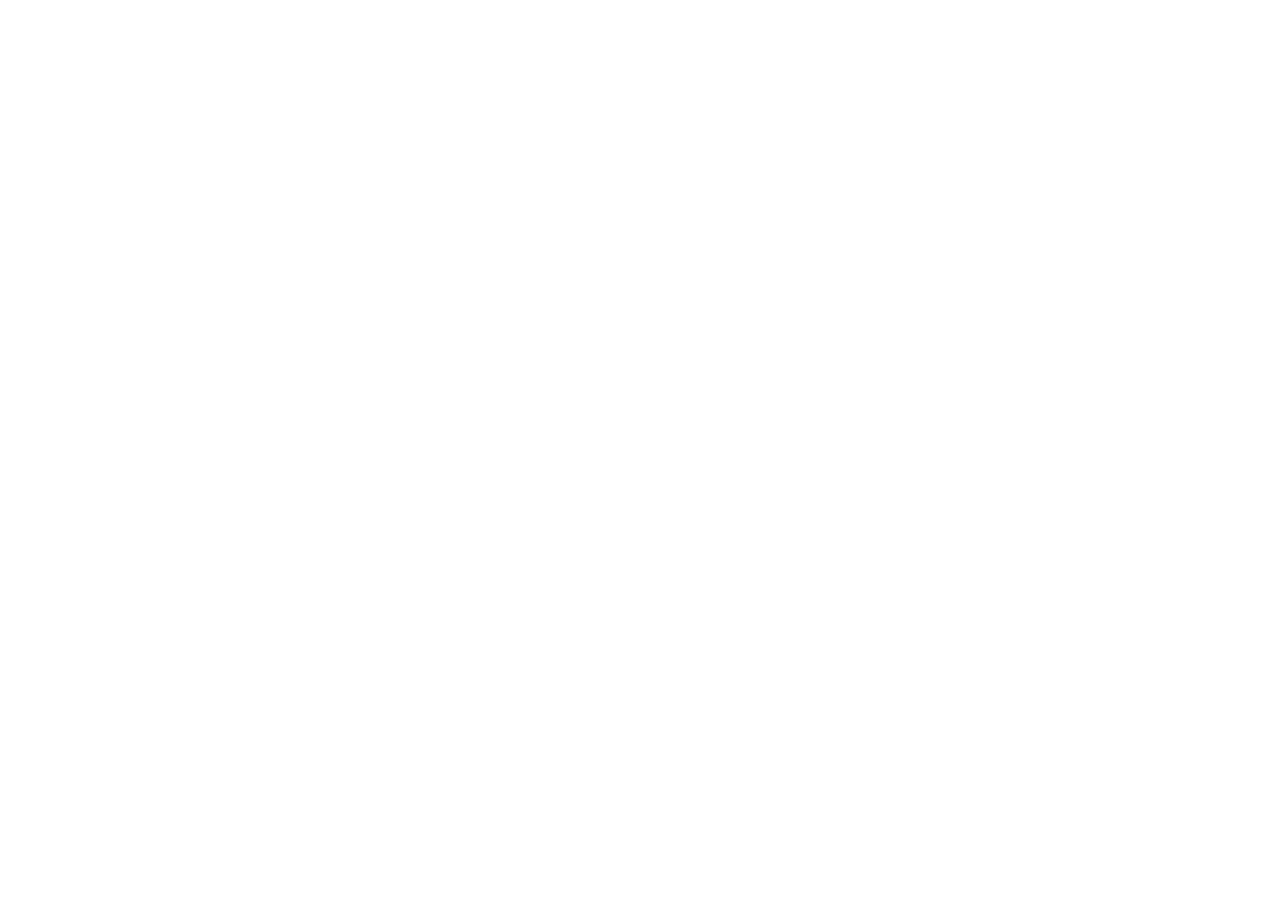
==== pulse-1.html @ cd627c5d "criação do html" ====
<!DOCTYPE html>
<html lang="pt-br">
<head>
    <meta charset="UTF-8">
    <meta http-equiv="X-UA-Compatible" content="IE=edge">
    <meta name="viewport" content="width=device-width, initial-scale=1.0">
    <link rel="stylesheet" href="css.css">
    <meta name="viewport" content="width=device-width, initial-scale=1.0">
    <title>pulse</title>
    
</head>
<body>
    <h1>
    <div class="loader"></div>
        <div></div>
        <div></div>
    </div>
</h1>
</body>
</html>
---- css.css ----
body{ 
	background:url(backgrounds/j.jpg) fixed ;
    vertical-align: 2px;
    margin: 0 auto;	
	padding:0;
    
}
#geral{ 
    width:1200px;
    height:auto;
    padding: 0;
    margin:0 auto;

}

#cabecalho{
    width: 1200px;
    height: 200px;
    float: left;
    -webkit-animation:cabecalho 60s infinite;
}

#menu{
    width:1200px;
    height:50px;
    float:left;
    background: rgb(1, 11, 97);
}

#conteudo{
    width: 1200px;
    height: auto;
    float: left;
    background:white;
    opacity: 90%;
}
.conteudo1{
    width: 1200px;
    height: auto;
    float: left;
    color:black;
    text-align: center;
    font-size: 30px;
    font-family: sans-serif;
}
.conteudo2{
    width: 700px;
    height: 1200px;
    font-size: 20px;
    font-family: Arial;
    color: black;
    text-align: justify;
    float: left;
    margin: 5px 5px;

}
.conteudo3{
    width: 450px;
    height: auto;
    float: left;
    margin: 0px 5px;
    
}
.conteudo4{
    width: 1200px;
    height: auto;
    float: center;
    margin: 0px 5px;
    text-align: center;
    border-radius: 15px 15px 15px 15px;
}
.texto{
    text-align: justify;
    font-family: sans-serif;
    font-size: 25px;
    margin: 10px 10px;
}
.texto1{
    text-align: justify;
    font-family: sans-serif;
    font-size: 30px;
    margin: 3px 10px;

}
h1{
    text-align: center;
}
p{
    font-size: 20px;
    font-family: sans-serif;
    text-align: justify;
    margin: 5px 5px;
}
#rodape{
    width: 1200px;
    height: 100px;
	float:left;
    background: rgb(6, 138, 161);
}
.estampas{
    width: 600;
    height: 400px;
    float: center;
    border-radius: 15px 15px 15px 15px;
}
.quadros{
    width: 500px;
    height: 300px;
    float: center;
    border-radius: 15px 15px 15px 15px;
}

@-webkit-keyframes cabecalho{
0%{background:url(cabecalho.jpg);}
50%{background:url(cabecalho2.jpg);}
100%{background:url(cabecalho.jpg);}
}

ul.menu {
padding:  0;
margin-left: 8px;
}
ul.menu li{
    display: inline;
}
ul.menu li a{
    background: black;
    color:blanchedalmond;
    padding: 10px 20px;
    text-decoration: none;
    border-radius: 15px 0 15px 0;
}

ul.menu li a:hover{
    background: whitesmoke;
    color: blue;
}

.normal{
    width: 1200px;
    height: auto;
}
#conteudo img:hover{
    -webkit-transition:0,3s ease-in-out;
    -webkit-transform: scale(1.2);
    -webkit-box-shadow: 15px 15px 25px rgba(4, 46, 136, 0.7);
}
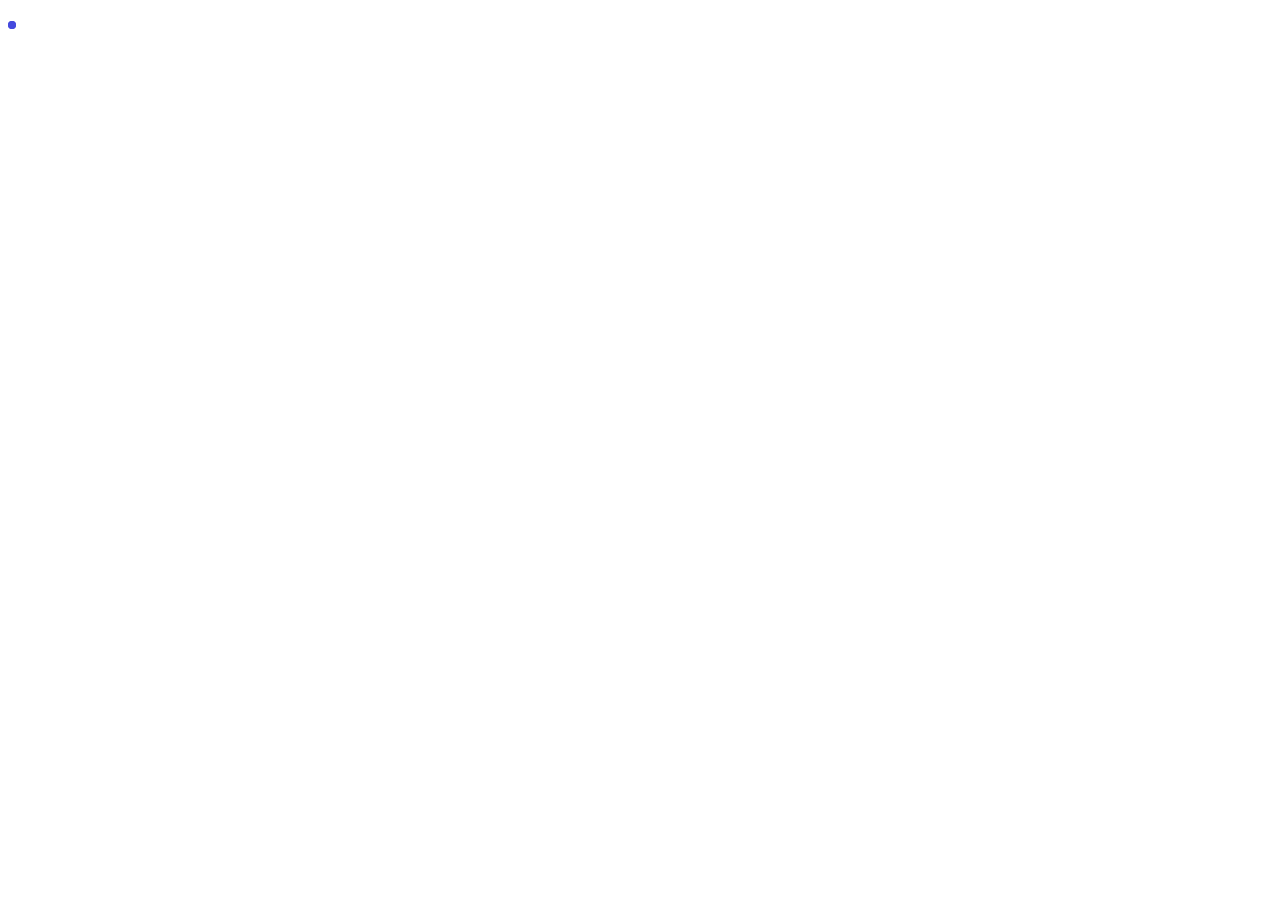
==== commit a28b5d34: "21" ====
--- a/pulse-1.html
+++ b/pulse-1.html
@@ -4,14 +4,13 @@
     <meta charset="UTF-8">
     <meta http-equiv="X-UA-Compatible" content="IE=edge">
     <meta name="viewport" content="width=device-width, initial-scale=1.0">
-    <link rel="stylesheet" href="css.css">
-    <meta name="viewport" content="width=device-width, initial-scale=1.0">
+    <link rel="stylesheet" href="style.css">
     <title>pulse</title>
     
 </head>
 <body>
     <h1>
-    <div class="loader"></div>
+    <div class="loader">
         <div></div>
         <div></div>
     </div>
--- a/style.css
+++ b/style.css
@@ -0,0 +1,37 @@
+
+
+.loader{
+    position: relative;
+    width: 64px;
+    height: 64px;
+}
+
+.loader div{
+    position: absolute;
+    border: 4px solid #454ade;
+    border-radius: 50%;
+    animation: loader 1s ease-out infinite;
+}
+
+.loader div:nth-child(2){
+    animation-delay: -0,5;
+}
+
+@keyframes loader{
+    0%{
+        top: 32px;
+        left: 32px;
+        width: 0;
+        height: 0;
+        opacity: 1;
+    }
+
+    100%{
+        top: 0;
+        left: 0;
+        width: 64px;
+        height: 64px;
+        opacity: 0;
+
+    }
+}
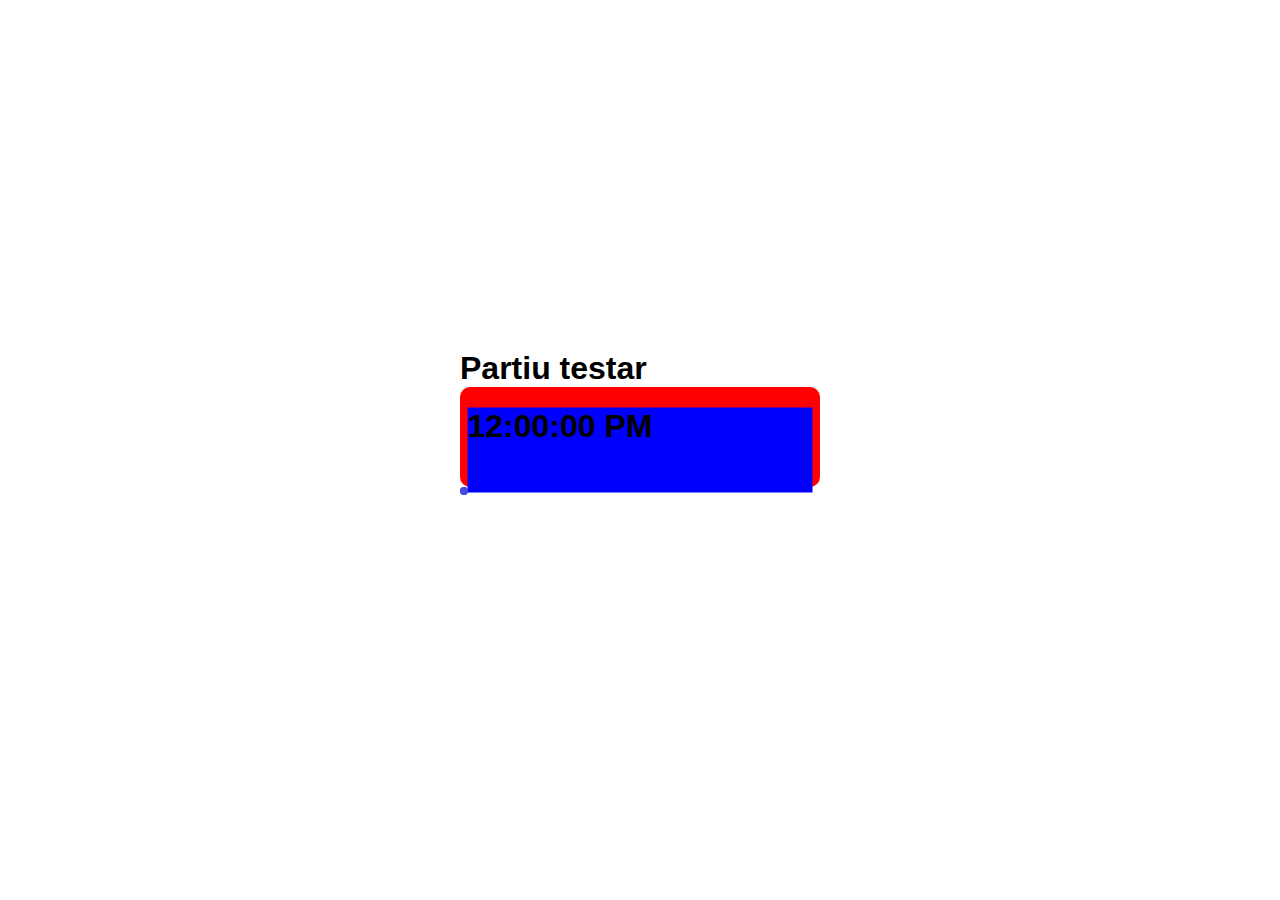
==== commit 9171b2bc: "relogio" ====
--- a/pulse-1.html
+++ b/pulse-1.html
@@ -9,11 +9,19 @@
     
 </head>
 <body>
-    <h1>
-    <div class="loader">
+    <h1><p>Partiu testar</p>
+        <div class="wrapper">
+            <div class="display">
+                <div id="time">12:00:00 PM</div>
+            </div>
+            <span></span>
+            <span></span>
+        </div>
+            <div class="loader">
         <div></div>
         <div></div>
-    </div>
-</h1>
+        
+            </div>
+    </h1>
 </body>
 </html>--- a/style.css
+++ b/style.css
@@ -35,3 +35,34 @@
 
     }
 }
+*{
+    margin: 0;
+    padding: 0;
+    box-sizing: border-box;
+    font-family: sans-serif;
+
+}
+
+html,body{
+    display: grid;
+    height: 100%;
+    place-items: center;
+}
+
+.wrapper{
+    width: 360px;
+    height: 100px;
+    background: red;
+    border-radius: 10px;
+
+}
+.wrapper .display{
+    position: absolute;
+    top: 50%;
+    left: 50%;
+    transform: translate(-50%,-50%);
+    background: blue;
+    width: 345px;
+    height: 85px;
+
+}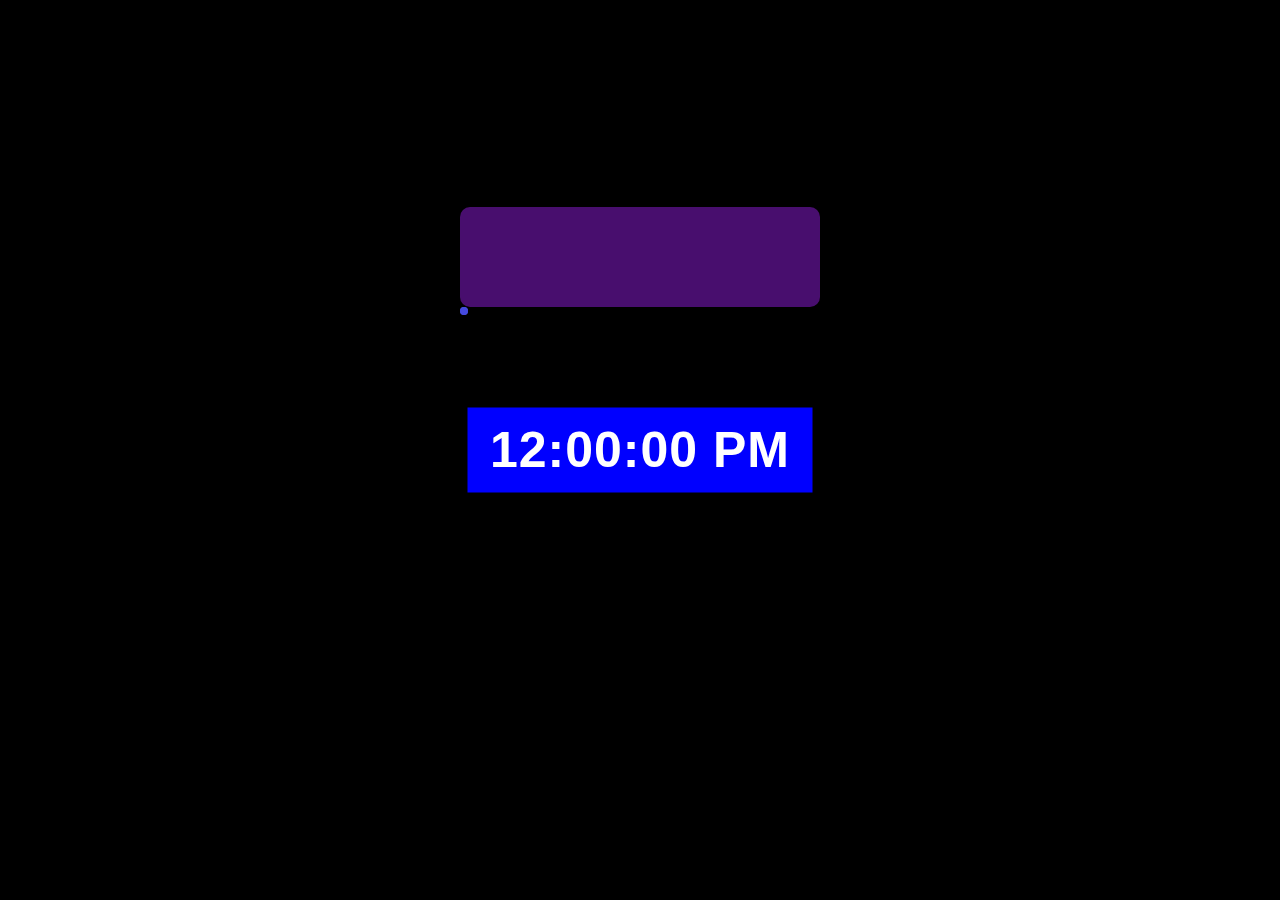
==== commit 33b20703: "criação do site" ====
--- a/pulse-1.html
+++ b/pulse-1.html
@@ -24,4 +24,6 @@
             </div>
     </h1>
 </body>
-</html>+</html>
+
+<--- a/style.css
+++ b/style.css
@@ -47,12 +47,13 @@
     display: grid;
     height: 100%;
     place-items: center;
+    background: black;
 }
 
 .wrapper{
     width: 360px;
     height: 100px;
-    background: red;
+    background: linear-gradient(135deg,#480e6e );
     border-radius: 10px;
 
 }
@@ -64,5 +65,15 @@
     background: blue;
     width: 345px;
     height: 85px;
+    text-align: center;
+    z-index: 99;
+
+}
+.wrapper .display #time{
+    line-height: 85px;
+    color: white;
+    font-size: 50px;
+    font-weight: 600;
+    letter-spacing: 1px;
 
 }